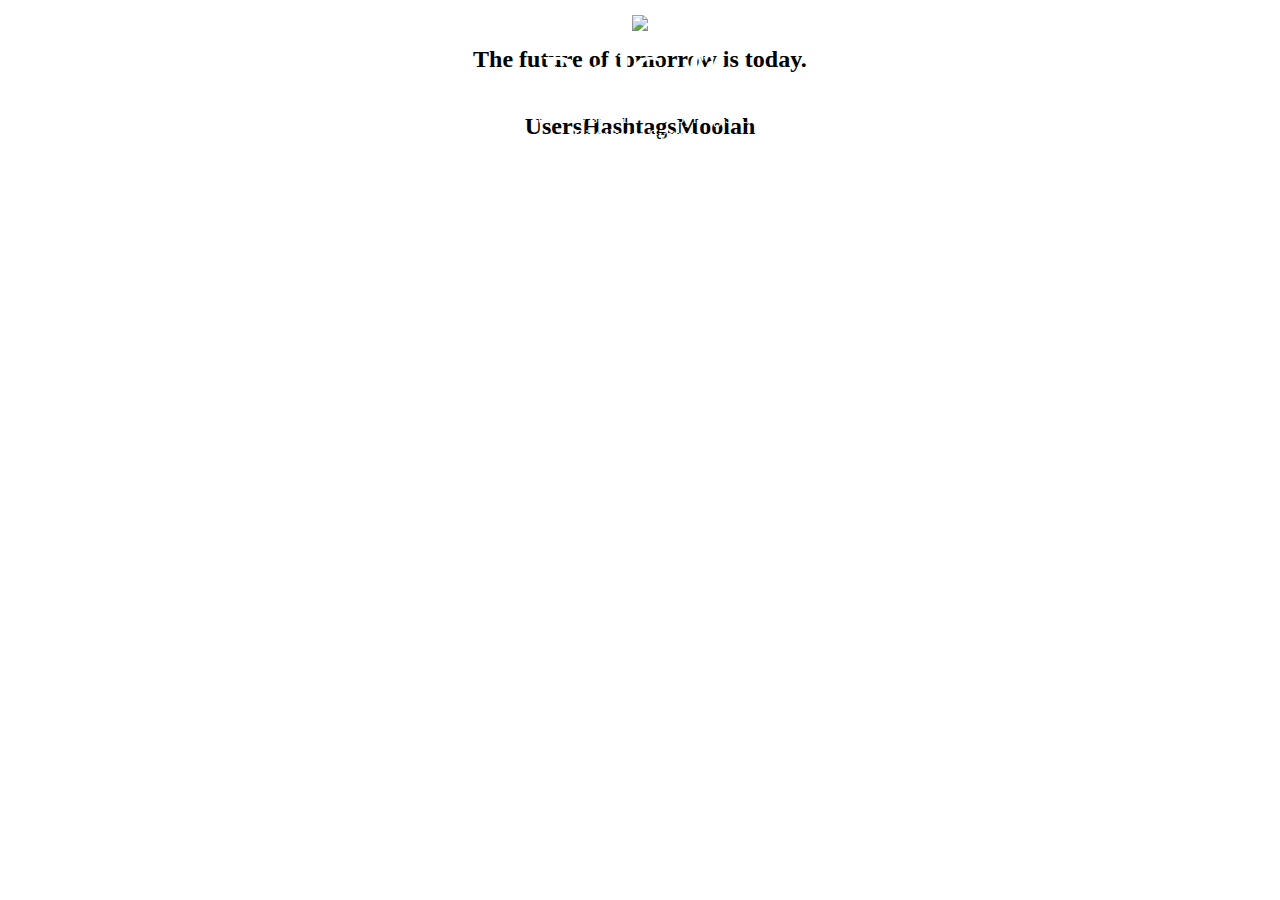
==== DgtlCrfts/index.html @ 3ebad906 "started working on DgtlCrfts page" ====
<!DOCTYPE html>
<html lang="en">
<head>
    <meta charset="UTF-8">
    <meta name="viewport" content="width=device-width, initial-scale=1.0">
    <meta http-equiv="X-UA-Compatible" content="ie=edge">
    <link rel="stylesheet" href="./styles.css">
    <title>DgtlCrfts</title>
</head>

<body>
    <header class="box">
        <img class="background-image" src="img/atl.png" alt="">
        <div class="text">
            <img width="150" src="img/logo.png">
            <h1>DgtlCrfts</h1>
            Turn-key solutions for Synergistic,<br>
            Distributed Systems.
        </div>
    </header>

    <h2>The future of tomorrow is today.</h2>

    <div class="flexbox-container">
        <section class="at">
            <img src="img/at.png" alt="">
            <h2>Users</h2>
        </section>
        <section class="hashtag">
            <img src="img/hashtag.png" alt="">
            <h2>Hashtags</h2>
        </section>
        <section class="dollar">
            <img src="img/dollar.png" alt="">
            <h2>Moolah</h2>
        </section>
    </div>
</body>

</html>
---- DgtlCrfts/styles.css ----
header {
    margin: 0 auto;
    max-width: 960px;
}
.box{
    margin-left: auto;
    margin-right: auto;
    position: relative;
}
.box .text{
    position: absolute;
    z-index: 999;
    margin: 0 auto;
    left: 0;
    right: 0;        
    text-align: center;
    top: 40%; /* Adjust this value to move the positioned div up and down */
    color: #fff;
    width: 60%; /* Set the width of the positioned div */
}
.box .text h1 {
    font-size: 3em;
    margin-block-start: .2em;
    margin-block-end: .2em;
}
.box .background-image {
    max-width: 100%;
}
.flexbox-container {
    display: flex;
    justify-content: center;
}
.at {
    display: flex;
    justify-content: center;
}
.hashtag {
    display: flex;
    justify-content: center;
}
.dollar {
    display: flex;
    justify-content: center;
}
h2 {
    text-align: center;
}
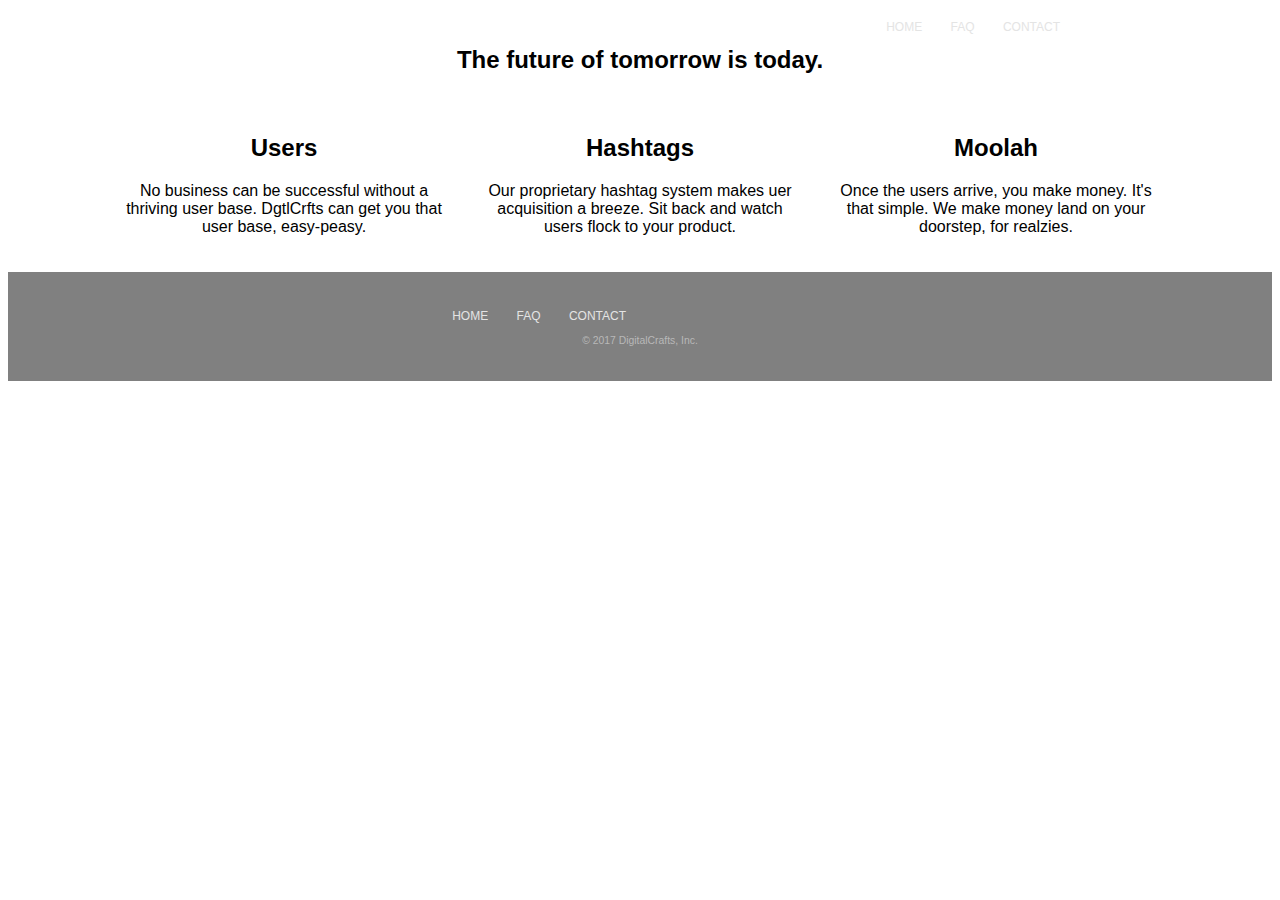
==== commit cc21f199: "finished first draft of DgtlCrfts page" ====
--- a/DgtlCrfts/index.html
+++ b/DgtlCrfts/index.html
@@ -11,30 +11,55 @@
 <body>
     <header class="box">
         <img class="background-image" src="img/atl.png" alt="">
+        <nav class="nav-right">
+            <ul>
+                <li>HOME</li>
+                <li>FAQ</li>
+                <li>CONTACT</li>
+            </ul>
+        </nav>
         <div class="text">
             <img width="150" src="img/logo.png">
             <h1>DgtlCrfts</h1>
             Turn-key solutions for Synergistic,<br>
             Distributed Systems.
         </div>
+        <img width="50" class="bottom-arrow" src="img/down_arrow.png" alt="">
     </header>
 
     <h2>The future of tomorrow is today.</h2>
+    <div class="three-column-container">
 
-    <div class="flexbox-container">
-        <section class="at">
+        <section class="column">
             <img src="img/at.png" alt="">
             <h2>Users</h2>
+            <p>No business can be successful without a thriving user base. DgtlCrfts can get you that user base, easy-peasy.</p>
         </section>
-        <section class="hashtag">
+
+        <section class="column">
             <img src="img/hashtag.png" alt="">
             <h2>Hashtags</h2>
+            <p>Our proprietary hashtag system makes uer acquisition a breeze. Sit back and watch users flock to your product.</p>
         </section>
-        <section class="dollar">
+
+        <section class="column">
             <img src="img/dollar.png" alt="">
             <h2>Moolah</h2>
+            <p>Once the users arrive, you make money. It's that simple. We make money land on your doorstep, for realzies.</p>
         </section>
+
     </div>
+
+    <footer>
+            <nav class="nav-center">
+                <ul>
+                    <li>HOME</li>
+                    <li>FAQ</li>
+                    <li>CONTACT</li>
+                </ul>
+            </nav>
+            <p>&copy; 2017 DigitalCrafts, Inc.</p>
+    </footer>
 </body>
 
 </html>--- a/DgtlCrfts/styles.css
+++ b/DgtlCrfts/styles.css
@@ -1,6 +1,29 @@
+* {
+    /* border: 1px solid orangered; */
+    font-family: Helvetica, Arial, sans-serif;
+}
 header {
     margin: 0 auto;
     max-width: 960px;
+}
+.nav-right {
+    font-size: .75em;
+    position: absolute;
+    top: 0px;
+    right: 10px;
+    padding-right: 50px;
+}
+.nav-center {
+    font-size: .75em;
+    margin-left: 30%;
+    margin-right: 30%;
+}
+nav li {
+    list-style-type: none;
+    display:inline-block;
+    margin-left: 25px;
+    color: rgb(228, 228, 228);
+    z-index: 999;
 }
 .box{
     margin-left: auto;
@@ -14,9 +37,8 @@
     left: 0;
     right: 0;        
     text-align: center;
-    top: 40%; /* Adjust this value to move the positioned div up and down */
+    bottom: 20%; /* Adjust this value to move the positioned div up and down */
     color: #fff;
-    width: 60%; /* Set the width of the positioned div */
 }
 .box .text h1 {
     font-size: 3em;
@@ -26,22 +48,43 @@
 .box .background-image {
     max-width: 100%;
 }
-.flexbox-container {
+.box .bottom-arrow {
+    position: absolute;
+    z-index: 999;
+    margin: 0 auto;
+    left: 0;
+    right: 0;
+    bottom: 5%;
+}
+.three-column-container {
     display: flex;
     justify-content: center;
+    /* background-color: lightyellow; */
 }
-.at {
-    display: flex;
-    justify-content: center;
-}
-.hashtag {
-    display: flex;
-    justify-content: center;
-}
-.dollar {
-    display: flex;
-    justify-content: center;
+.column{
+    width: 25%;
+    padding: 20px;
+    /* border: 2px dashed red */
 }
 h2 {
     text-align: center;
+}
+.column img {
+    margin-left: auto;
+    margin-right: auto;
+    display: inherit;
+}
+section p {
+    text-align: center;
+}
+footer {
+    background-color: gray;
+    padding-top: 25px;
+    padding-bottom: 25px;
+}
+footer p {
+    text-align: center;
+    color: rgb(184, 184, 184);
+    font-size: .65em;
+
 }